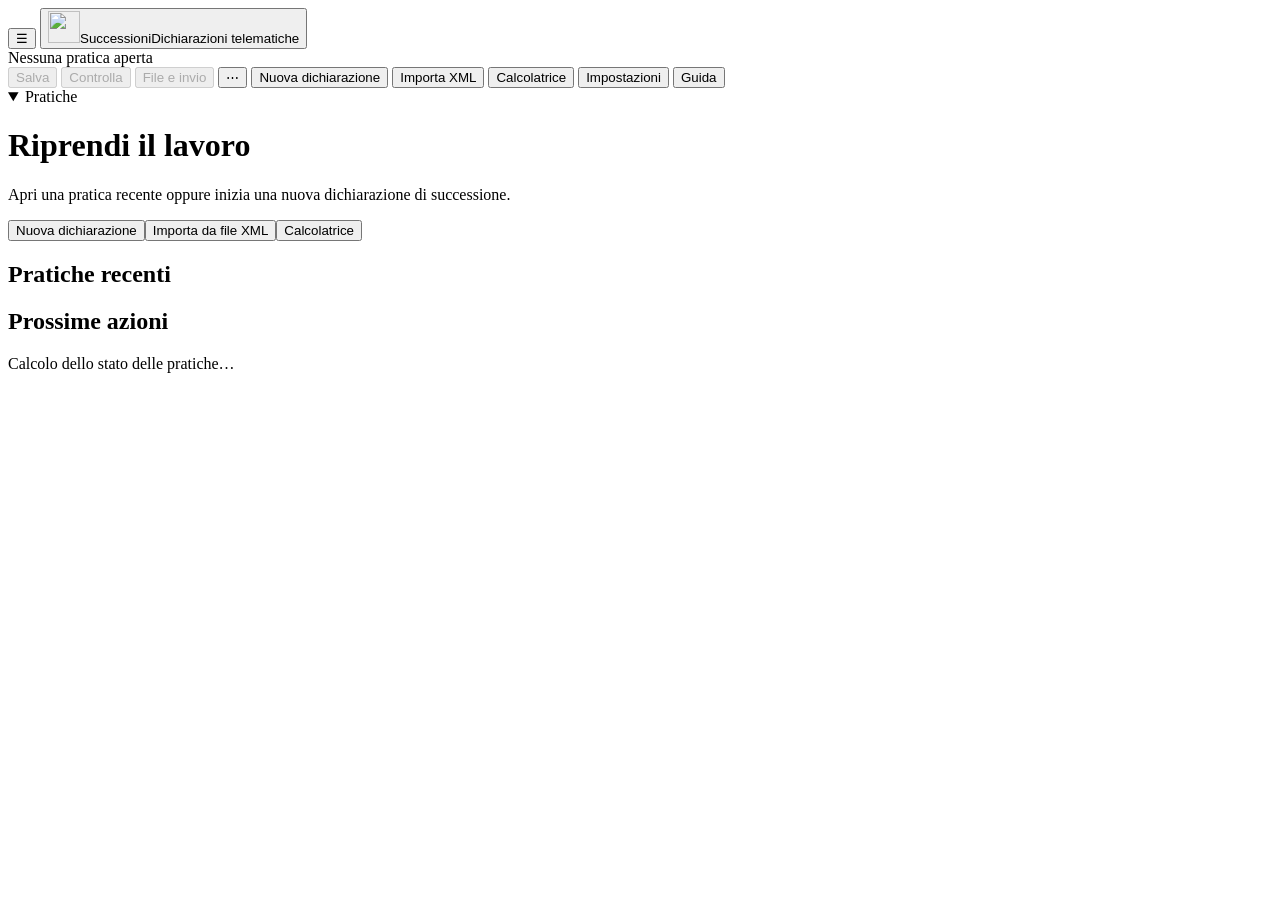
==== src/successioni/static/index.html @ ac250854 "Unione: calcolatrice rapida con Prossime azioni Co-Authored-By: Claude Opus 5.5 <noreply@anthropic.c" ====
<!doctype html>
<html lang="it">
<head>
<meta charset="utf-8">
<meta name="viewport" content="width=device-width, initial-scale=1">
<title>Successioni</title>
<link rel="icon" type="image/svg+xml" href="/static/logo.svg">
<link rel="stylesheet" href="/static/app.css">
</head>
<body>
<header class="tb">
  <button id="bNav" class="gh solo-mobile" aria-label="Apri o chiudi pratiche e quadri" aria-controls="lat" aria-expanded="false">&#9776;</button>
  <button class="brand" id="bHome" title="Pagina iniziale"><img src="/static/logo.svg" alt="" width="32" height="32"><span class="marchio"><span class="marchio-nome">Successioni</span><span class="marchio-sub">Dichiarazioni telematiche</span></span></button>
  <div class="titolo" id="titolo">Nessuna pratica aperta</div>
  <div class="azioni" id="azioni">
    <button id="bSalva" data-ic="salva" class="gh" disabled>Salva</button>
    <button id="bControlla" data-ic="controlla" class="gh" disabled>Controlla</button>
    <button id="bGenera" data-ic="invio" class="gh" disabled>File e invio</button>
    <button id="bMenu" class="gh solo-mobile" aria-label="Altre azioni" aria-controls="azioni" aria-expanded="false">&#8943;</button>
    <button id="bNuova" data-ic="nuova" class="gh">Nuova dichiarazione</button>
    <button id="bImporta" data-ic="importa" class="gh" title="Riprendi una dichiarazione da un file telematico XML">Importa XML</button>
    <button id="bCalc" data-ic="calcola" class="gh" title="Calcolatrice rapida: stima delle imposte senza creare una pratica">Calcolatrice</button>
    <button id="bImpost" data-ic="impost" class="gh" title="Aspetto, caratteri e strumenti del programma">Impostazioni</button>
    <button id="bGuida" data-ic="guida" class="gh" title="Istruzioni ufficiali, uso del programma e informazioni sulla versione (F1)">Guida</button>
    <input type="file" id="fImporta" accept=".xml,.suc,text/xml,application/xml" hidden>
  </div>
</header>
<div id="msg" role="status" aria-live="polite" hidden></div>
<div class="app" id="app">
  <div id="velo" class="velo" hidden></div>
  <aside class="lat" id="lat" aria-label="Pratiche e quadri">
    <details class="pratiche" id="dPratiche" open>
      <summary>Pratiche</summary>
      <ul id="lista"></ul>
    </details>
    <nav id="albero" aria-label="Quadri della dichiarazione"></nav>
    <div class="info" id="info"></div>
  </aside>
  <div id="ridimensionaNav" class="ridimensiona" role="separator" aria-label="Larghezza menu dei quadri" aria-orientation="vertical" aria-controls="lat" aria-valuemin="180" aria-valuemax="480" aria-valuenow="240" tabindex="0"></div>
  <main id="vista" tabindex="-1">
    <div class="vuoto" id="vuoto">
      <div class="home-testa">
        <h1 id="homeTitolo">Riprendi il lavoro</h1>
        <p class="intro" id="homeIntro">Apri una pratica recente oppure inizia una nuova dichiarazione di successione.</p>
        <div class="home-actions"><button class="pil" id="homeNuova" data-ic="nuova">Nuova dichiarazione</button><button class="gh" id="homeImporta" data-ic="importa">Importa da file XML</button><button class="gh" id="homeCalc" data-ic="calcola" title="Stima rapida delle imposte, senza creare una pratica">Calcolatrice</button></div>
      </div>
      <div class="home-corpo">
        <section class="home-main" aria-labelledby="homeElencoT">
          <h2 id="homeElencoT" class="home-h2">Pratiche recenti</h2>
          <ul class="recenti" id="recenti" aria-label="Pratiche recenti"></ul>
          <ol class="percorso" id="percorso" hidden aria-label="Come si arriva all’invio">
            <li><span class="n">1</span><div><b>Crea la pratica</b><span>La procedura guidata chiede i dati del defunto e i quadri da compilare.</span></div></li>
            <li><span class="n">2</span><div><b>Compila i quadri</b><span>Eredi in EA, terreni in EB, fabbricati in EC, passività in ED, titoli e conti negli altri quadri. I rilievi mostrano cosa manca.</span></div></li>
            <li><span class="n">3</span><div><b>Allega e genera il file</b><span>In «File e invio»: allegati in PDF/A, file telematico e controllo ufficiale sul tuo PC.</span></div></li>
            <li><span class="n">4</span><div><b>Rileggi e invia</b><span>Stampa il modello, confrontalo con le visure, poi invia con Desktop Telematico.</span></div></li>
          </ol>
          <div class="home-stato" id="homeStato" hidden aria-label="Stato del programma"></div>
          <p class="home-nota" id="homeNota" hidden>Il termine indicato è quello ordinario: dodici mesi dalla data del decesso. Le istruzioni del modello prevedono casi in cui decorre da un’altra data, per esempio dopo una rinuncia o con il beneficio d’inventario.</p>
        </section>
        <aside class="home-lato prossime" aria-labelledby="homeProssimeT">
          <h2 id="homeProssimeT" class="home-h2">Prossime azioni</h2>
          <div id="prossime" aria-live="polite"><p class="mut">Calcolo dello stato delle pratiche…</p></div>
          <p class="archivio-home" id="homeArchivio" hidden></p>
        </aside>
      </div>
    </div>
  </main>
  <div id="ridimensiona" class="ridimensiona" role="separator" aria-label="Larghezza pannello dati" aria-orientation="vertical" aria-controls="ins" aria-valuemin="280" aria-valuemax="760" aria-valuenow="360" tabindex="0" hidden></div>
  <aside class="ins" id="ins" aria-label="Dati della riga selezionata" hidden></aside>
</div>
<footer class="sb" id="sb"></footer>

<dialog id="wiz" aria-labelledby="wizT">
  <form method="dialog" id="wizForm">
    <h2 id="wizT">Nuova dichiarazione</h2>
    <ol class="passi" id="wizPassi"></ol>
    <div id="wizCorpo"></div>
    <p class="err" id="wizErr" role="alert"></p>
    <div class="wiz-az">
      <button type="button" id="wAnnulla" class="gh">Annulla</button>
      <span class="sp"></span>
      <button type="button" id="wIndietro" class="gh">Indietro</button>
      <button type="button" id="wAvanti" class="pil">Avanti</button>
    </div>
  </form>
</dialog>
<dialog id="imp" aria-labelledby="impT">
  <form method="dialog" id="impForm">
    <div class="imp-testa">
      <h2 id="impT">Impostazioni</h2>
      <p class="mut">Le preferenze restano salvate su questo computer. Password e credenziali non si inseriscono qui.</p>
    </div>
    <div class="imp-corpo">
      <nav class="imp-indice" id="impIndice" aria-label="Sezioni delle impostazioni">
        <a href="#impProfilo">Studio</a>
        <a href="#impAspetto">Aspetto</a>
        <a href="#impPreferenze">Operatività</a>
        <a href="#impBackup">Backup</a>
        <a href="#impDiagnosi">Diagnosi</a>
        <a href="#impStrumenti">Strumenti e percorsi</a>
      </nav>
      <div class="imp-sezioni" id="impSezioni">
        <section id="impProfilo"></section>
        <section id="impAspetto"></section>
        <section id="impPreferenze"></section>
        <section id="impBackup"></section>
        <section id="impDiagnosi"></section>
        <section id="impStrumenti" class="strumenti"><h3>Strumenti e percorsi</h3><p class="mut" id="impFile"></p><div id="impCorpo"></div></section>
      </div>
    </div>
    <p class="err imp-piede" id="impErr" role="alert"></p>
    <div class="wiz-az">
      <button type="button" id="iChiudi" class="gh">Chiudi</button>
      <span class="sp"></span>
      <button type="button" id="iSalva" class="pil">Salva</button>
    </div>
  </form>
</dialog>
<script src="/static/app.js"></script>
<script src="/static/layout.js"></script>
</body>
</html>
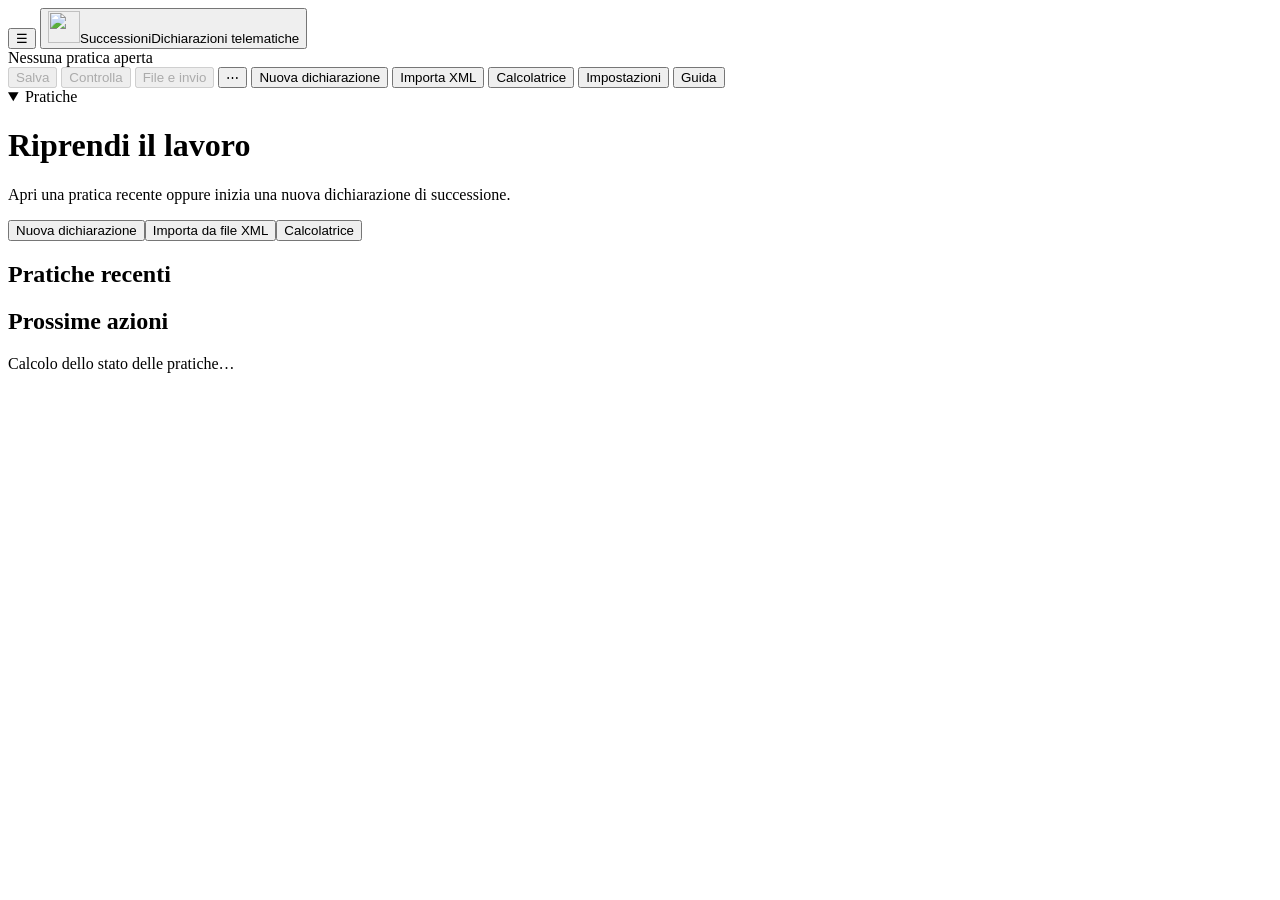
==== commit 3762ff40: "Interfaccia: difetti minori della review del 7/11 sera (accessibilita', impaginazione, prestazioni) " ====
--- a/src/successioni/static/index.html
+++ b/src/successioni/static/index.html
@@ -14,10 +14,10 @@
   <div class="titolo" id="titolo">Nessuna pratica aperta</div>
   <div class="azioni" id="azioni">
     <button id="bSalva" data-ic="salva" class="gh" disabled>Salva</button>
-    <button id="bControlla" data-ic="controlla" class="gh" disabled>Controlla</button>
+    <button id="bControlla" data-ic="controlla" class="gh" title="Controlla la pratica (Alt+C)" disabled>Controlla</button>
     <button id="bGenera" data-ic="invio" class="gh" disabled>File e invio</button>
     <button id="bMenu" class="gh solo-mobile" aria-label="Altre azioni" aria-controls="azioni" aria-expanded="false">&#8943;</button>
-    <button id="bNuova" data-ic="nuova" class="gh">Nuova dichiarazione</button>
+    <button id="bNuova" data-ic="nuova" class="gh" title="Nuova dichiarazione di successione">Nuova dichiarazione</button>
     <button id="bImporta" data-ic="importa" class="gh" title="Riprendi una dichiarazione da un file telematico XML">Importa XML</button>
     <button id="bCalc" data-ic="calcola" class="gh" title="Calcolatrice rapida: stima delle imposte senza creare una pratica">Calcolatrice</button>
     <button id="bImpost" data-ic="impost" class="gh" title="Aspetto, caratteri e strumenti del programma">Impostazioni</button>
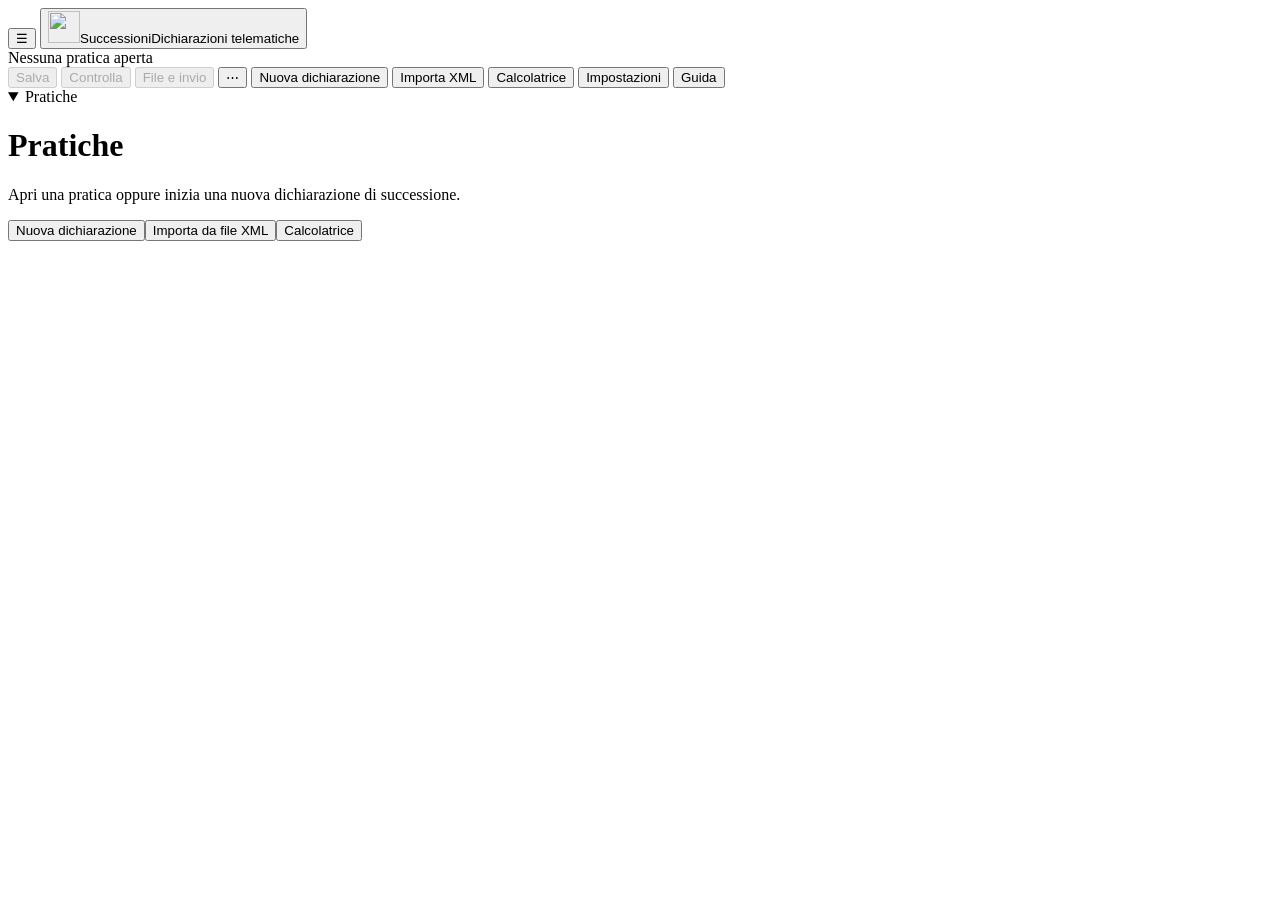
==== commit 3b2382ed: "Pagina iniziale: un solo elenco delle pratiche, ordinato per urgenza La pagina era confusa: le stess" ====
--- a/src/successioni/static/index.html
+++ b/src/successioni/static/index.html
@@ -39,29 +39,27 @@
   <div id="ridimensionaNav" class="ridimensiona" role="separator" aria-label="Larghezza menu dei quadri" aria-orientation="vertical" aria-controls="lat" aria-valuemin="180" aria-valuemax="480" aria-valuenow="240" tabindex="0"></div>
   <main id="vista" tabindex="-1">
     <div class="vuoto" id="vuoto">
+      <!-- pagina iniziale: un solo elenco delle pratiche, ordinato per urgenza (revisione dell'08/11/2026) -->
       <div class="home-testa">
-        <h1 id="homeTitolo">Riprendi il lavoro</h1>
-        <p class="intro" id="homeIntro">Apri una pratica recente oppure inizia una nuova dichiarazione di successione.</p>
+        <div class="home-titoli">
+          <h1 id="homeTitolo">Pratiche</h1>
+          <p class="intro" id="homeIntro">Apri una pratica oppure inizia una nuova dichiarazione di successione.</p>
+        </div>
         <div class="home-actions"><button class="pil" id="homeNuova" data-ic="nuova">Nuova dichiarazione</button><button class="gh" id="homeImporta" data-ic="importa">Importa da file XML</button><button class="gh" id="homeCalc" data-ic="calcola" title="Stima rapida delle imposte, senza creare una pratica">Calcolatrice</button></div>
       </div>
       <div class="home-corpo">
-        <section class="home-main" aria-labelledby="homeElencoT">
-          <h2 id="homeElencoT" class="home-h2">Pratiche recenti</h2>
-          <ul class="recenti" id="recenti" aria-label="Pratiche recenti"></ul>
+        <section class="home-main" aria-labelledby="homeTitolo">
+          <div id="elencoPratiche" class="elenco-pratiche"></div>
           <ol class="percorso" id="percorso" hidden aria-label="Come si arriva all’invio">
             <li><span class="n">1</span><div><b>Crea la pratica</b><span>La procedura guidata chiede i dati del defunto e i quadri da compilare.</span></div></li>
             <li><span class="n">2</span><div><b>Compila i quadri</b><span>Eredi in EA, terreni in EB, fabbricati in EC, passività in ED, titoli e conti negli altri quadri. I rilievi mostrano cosa manca.</span></div></li>
             <li><span class="n">3</span><div><b>Allega e genera il file</b><span>In «File e invio»: allegati in PDF/A, file telematico e controllo ufficiale sul tuo PC.</span></div></li>
             <li><span class="n">4</span><div><b>Rileggi e invia</b><span>Stampa il modello, confrontalo con le visure, poi invia con Desktop Telematico.</span></div></li>
           </ol>
+          <p class="home-nota" id="homeNota" hidden>Termine: dodici mesi dalla data del decesso o dalla decorrenza indicata nel frontespizio (per esempio dopo una rinuncia o con il beneficio d’inventario).</p>
           <div class="home-stato" id="homeStato" hidden aria-label="Stato del programma"></div>
-          <p class="home-nota" id="homeNota" hidden>Il termine indicato è quello ordinario: dodici mesi dalla data del decesso. Le istruzioni del modello prevedono casi in cui decorre da un’altra data, per esempio dopo una rinuncia o con il beneficio d’inventario.</p>
+          <p class="archivio-home" id="homeArchivio" hidden></p>
         </section>
-        <aside class="home-lato prossime" aria-labelledby="homeProssimeT">
-          <h2 id="homeProssimeT" class="home-h2">Prossime azioni</h2>
-          <div id="prossime" aria-live="polite"><p class="mut">Calcolo dello stato delle pratiche…</p></div>
-          <p class="archivio-home" id="homeArchivio" hidden></p>
-        </aside>
       </div>
     </div>
   </main>
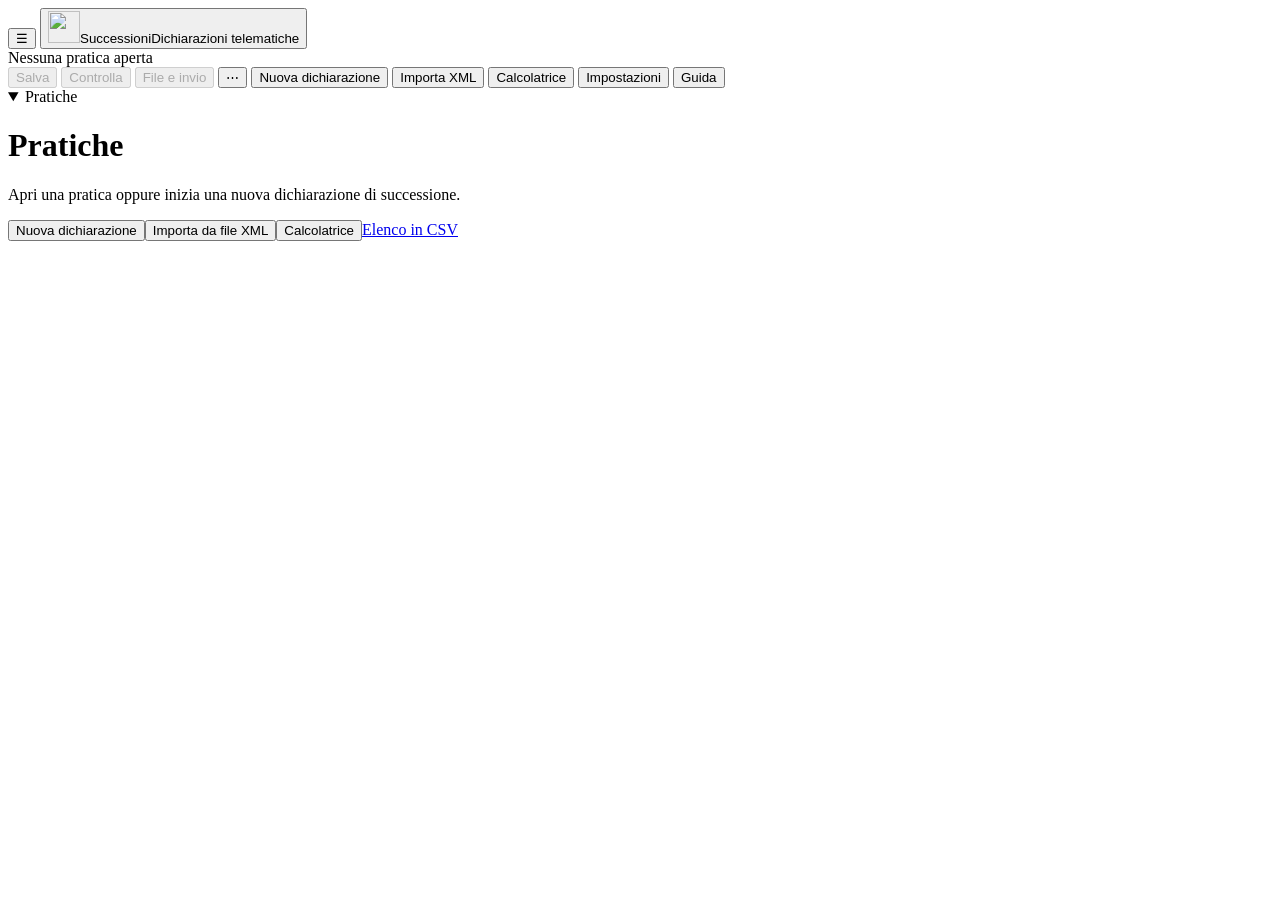
==== commit 5f4b9b72: "Versione 0.4: strumenti di studio - Anteprima interna dei documenti e protezione dall'incorniciament" ====
--- a/src/successioni/static/index.html
+++ b/src/successioni/static/index.html
@@ -45,7 +45,7 @@
           <h1 id="homeTitolo">Pratiche</h1>
           <p class="intro" id="homeIntro">Apri una pratica oppure inizia una nuova dichiarazione di successione.</p>
         </div>
-        <div class="home-actions"><button class="pil" id="homeNuova" data-ic="nuova">Nuova dichiarazione</button><button class="gh" id="homeImporta" data-ic="importa">Importa da file XML</button><button class="gh" id="homeCalc" data-ic="calcola" title="Stima rapida delle imposte, senza creare una pratica">Calcolatrice</button></div>
+        <div class="home-actions"><button class="pil" id="homeNuova" data-ic="nuova">Nuova dichiarazione</button><button class="gh" id="homeImporta" data-ic="importa">Importa da file XML</button><button class="gh" id="homeCalc" data-ic="calcola" title="Stima rapida delle imposte, senza creare una pratica">Calcolatrice</button><a class="gh" id="homeCsv" data-ic="importa" href="/api/pratiche.csv" download title="Tutte le pratiche con termine, avanzamento e prossima azione, per Excel">Elenco in CSV</a></div>
       </div>
       <div class="home-corpo">
         <section class="home-main" aria-labelledby="homeTitolo">
